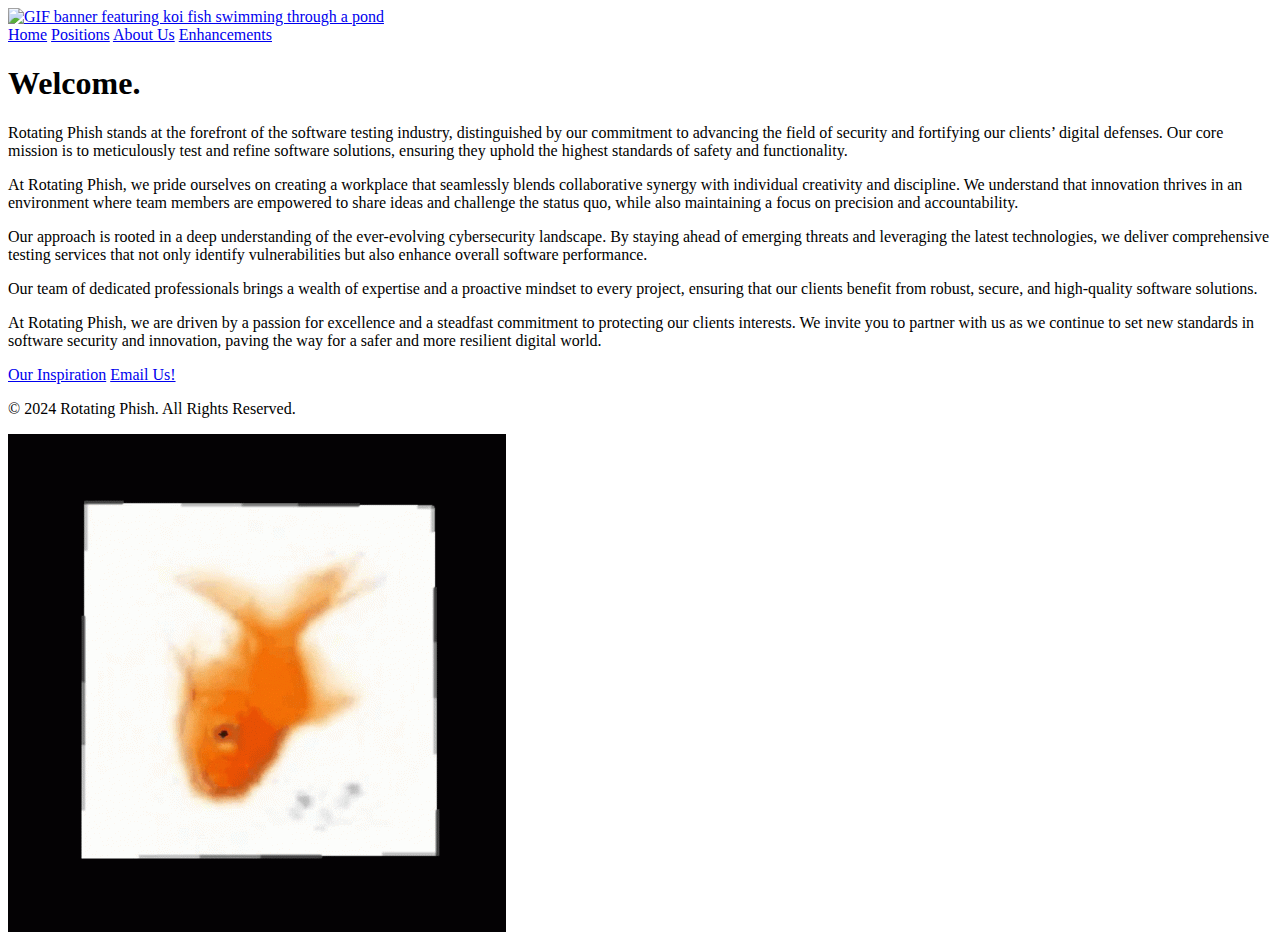
==== src/index.html @ e195cf80 "Fixed jobs page validation issue. Added source links to images. Added meta viewport tag to pages tha" ====
<!-- index.html -->
<!DOCTYPE html>
<html lang="en">
<head>
    <meta charset="utf-8">
    <meta name="viewport" content="width=device-width, initial-scale=1.0">
    <meta name="description" content="Rotating Phish Home Page">
    <meta name="keywords" content="HTML, CSS, Index, Assignment 1">
    <meta name="author" content="Alessia De Carlo 104540995">
    <link rel="stylesheet" href="styles/style.css">
    <title>Rotating Phish - Home</title>
</head>

<body id="home">


    <header>
      <!--moving fish banner-->
      <a href="https://www.youtube.com/watch?v=dCf-TML_2Jo"> <img src="images/fishbanner_main.gif" alt="GIF banner featuring koi fish swimming through a pond" title="fish banner"> </a>
      <!--pages menu-->
      <nav>
        <a class="button active" href="index.html">Home</a>
        <a class="button" href="jobs.html">Positions</a>
        <a class="button" href="about.html">About Us</a>
        <a class="button" href="enhancements.html">Enhancements</a>
    </nav>
    </header>

    
    <section>
    <!--company biography-->
    <h1>Welcome.</h1>
    <!--Company Biography generated by ChatGPT-->
    <p>Rotating Phish stands at the forefront of the software testing industry, distinguished by our commitment to advancing the field of security and fortifying our clients’ digital defenses. Our core mission is to meticulously test and refine software solutions, ensuring they uphold the highest standards of safety and functionality.</p>
    <p>At Rotating Phish, we pride ourselves on creating a workplace that seamlessly blends collaborative synergy with individual creativity and discipline. We understand that innovation thrives in an environment where team members are empowered to share ideas and challenge the status quo, while also maintaining a focus on precision and accountability.</p>
    <p>Our approach is rooted in a deep understanding of the ever-evolving cybersecurity landscape. By staying ahead of emerging threats and leveraging the latest technologies, we deliver comprehensive testing services that not only identify vulnerabilities but also enhance overall software performance.</p>
    <p>Our team of dedicated professionals brings a wealth of expertise and a proactive mindset to every project, ensuring that our clients benefit from robust, secure, and high-quality software solutions.</p>
    <p>At Rotating Phish, we are driven by a passion for excellence and a steadfast commitment to protecting our clients interests. We invite you to partner with us as we continue to set new standards in software security and innovation, paving the way for a safer and more resilient digital world.</p>
    </section>


    <footer>
        <!--universal footer-->
        <p><a id="inspo" href="Images/inspiration.jpg">Our Inspiration</a>
        <a id="email" href="mailto:rotatingphish@gmail.com">Email Us!</a></p>
        <p>&copy; 2024 Rotating Phish. All Rights Reserved.</p>
        <a href="https://tenor.com/view/some_failure-fish-fish-images-fishy-spin-gif-27668754"> <img id="logo" src="Images/logo.gif" alt="Rotating Phish logo: a 3D rotating cube with a fish in it" title="logo"> </a>
    </footer>
  
    </body>

</html>
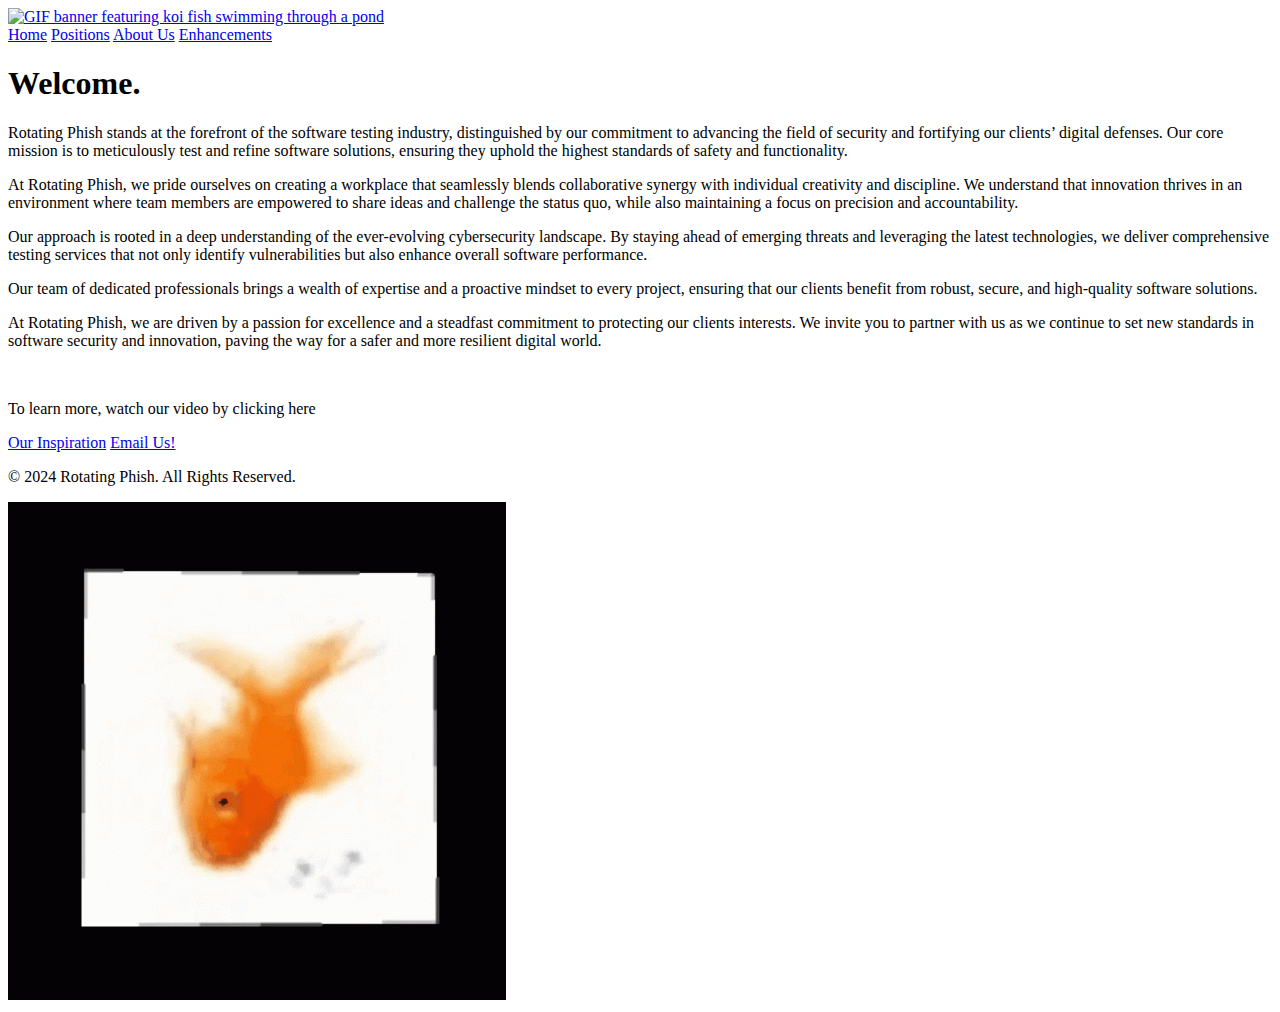
==== commit cef99859: "video link and deleted extra images" ====
--- a/src/index.html
+++ b/src/index.html
@@ -29,13 +29,16 @@
     
     <section>
     <!--company biography-->
-    <h1>Welcome.</h1>
+    <h1 id="indexTitle">Welcome.</h1>
     <!--Company Biography generated by ChatGPT-->
-    <p>Rotating Phish stands at the forefront of the software testing industry, distinguished by our commitment to advancing the field of security and fortifying our clients’ digital defenses. Our core mission is to meticulously test and refine software solutions, ensuring they uphold the highest standards of safety and functionality.</p>
-    <p>At Rotating Phish, we pride ourselves on creating a workplace that seamlessly blends collaborative synergy with individual creativity and discipline. We understand that innovation thrives in an environment where team members are empowered to share ideas and challenge the status quo, while also maintaining a focus on precision and accountability.</p>
-    <p>Our approach is rooted in a deep understanding of the ever-evolving cybersecurity landscape. By staying ahead of emerging threats and leveraging the latest technologies, we deliver comprehensive testing services that not only identify vulnerabilities but also enhance overall software performance.</p>
-    <p>Our team of dedicated professionals brings a wealth of expertise and a proactive mindset to every project, ensuring that our clients benefit from robust, secure, and high-quality software solutions.</p>
-    <p>At Rotating Phish, we are driven by a passion for excellence and a steadfast commitment to protecting our clients interests. We invite you to partner with us as we continue to set new standards in software security and innovation, paving the way for a safer and more resilient digital world.</p>
+    <p class="indexText">Rotating Phish stands at the forefront of the software testing industry, distinguished by our commitment to advancing the field of security and fortifying our clients’ digital defenses. Our core mission is to meticulously test and refine software solutions, ensuring they uphold the highest standards of safety and functionality.</p>
+    <p class="indexText">At Rotating Phish, we pride ourselves on creating a workplace that seamlessly blends collaborative synergy with individual creativity and discipline. We understand that innovation thrives in an environment where team members are empowered to share ideas and challenge the status quo, while also maintaining a focus on precision and accountability.</p>
+    <p class="indexText">Our approach is rooted in a deep understanding of the ever-evolving cybersecurity landscape. By staying ahead of emerging threats and leveraging the latest technologies, we deliver comprehensive testing services that not only identify vulnerabilities but also enhance overall software performance.</p>
+    <p class="indexText">Our team of dedicated professionals brings a wealth of expertise and a proactive mindset to every project, ensuring that our clients benefit from robust, secure, and high-quality software solutions.</p>
+    <p class="indexText">At Rotating Phish, we are driven by a passion for excellence and a steadfast commitment to protecting our clients interests. We invite you to partner with us as we continue to set new standards in software security and innovation, paving the way for a safer and more resilient digital world.</p>
+    <br>
+    <!--Link to team video-->
+    <p class="indexText">To learn more, watch our video by clicking <a id="videoLink">here</a></p>
     </section>
 
 
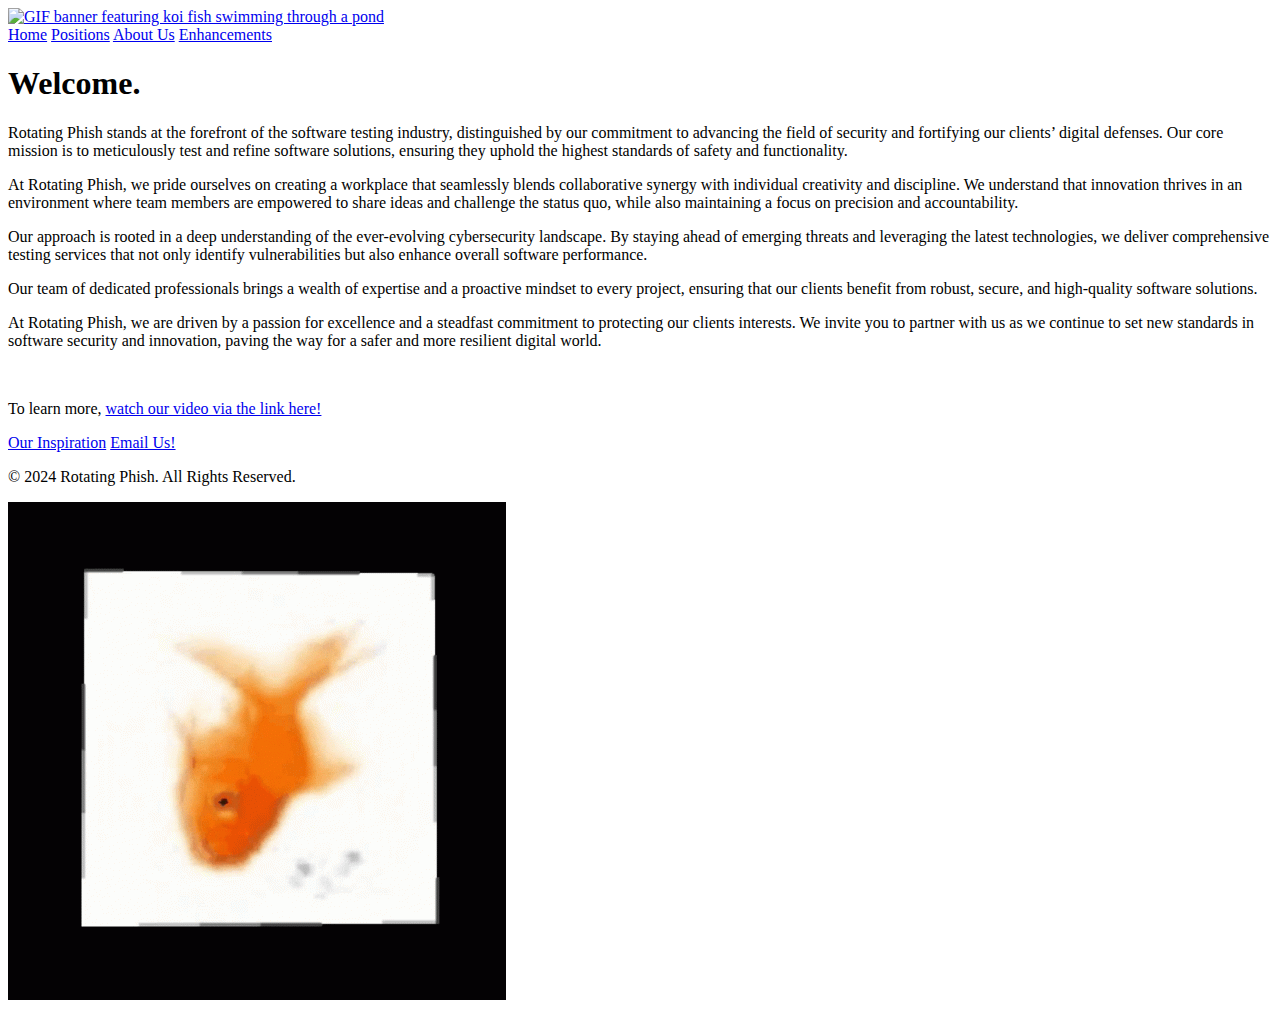
==== commit 22340aba: "Finish push. Added youtube link" ====
--- a/src/index.html
+++ b/src/index.html
@@ -38,7 +38,7 @@
     <p class="indexText">At Rotating Phish, we are driven by a passion for excellence and a steadfast commitment to protecting our clients interests. We invite you to partner with us as we continue to set new standards in software security and innovation, paving the way for a safer and more resilient digital world.</p>
     <br>
     <!--Link to team video-->
-    <p class="indexText">To learn more, watch our video by clicking <a id="videoLink">here</a></p>
+    <p class="indexText">To learn more, <a id="videoLink" href="https://youtu.be/NSHCi_ZtlXY" >watch our video via the link here! </a></p>
     </section>
 
 
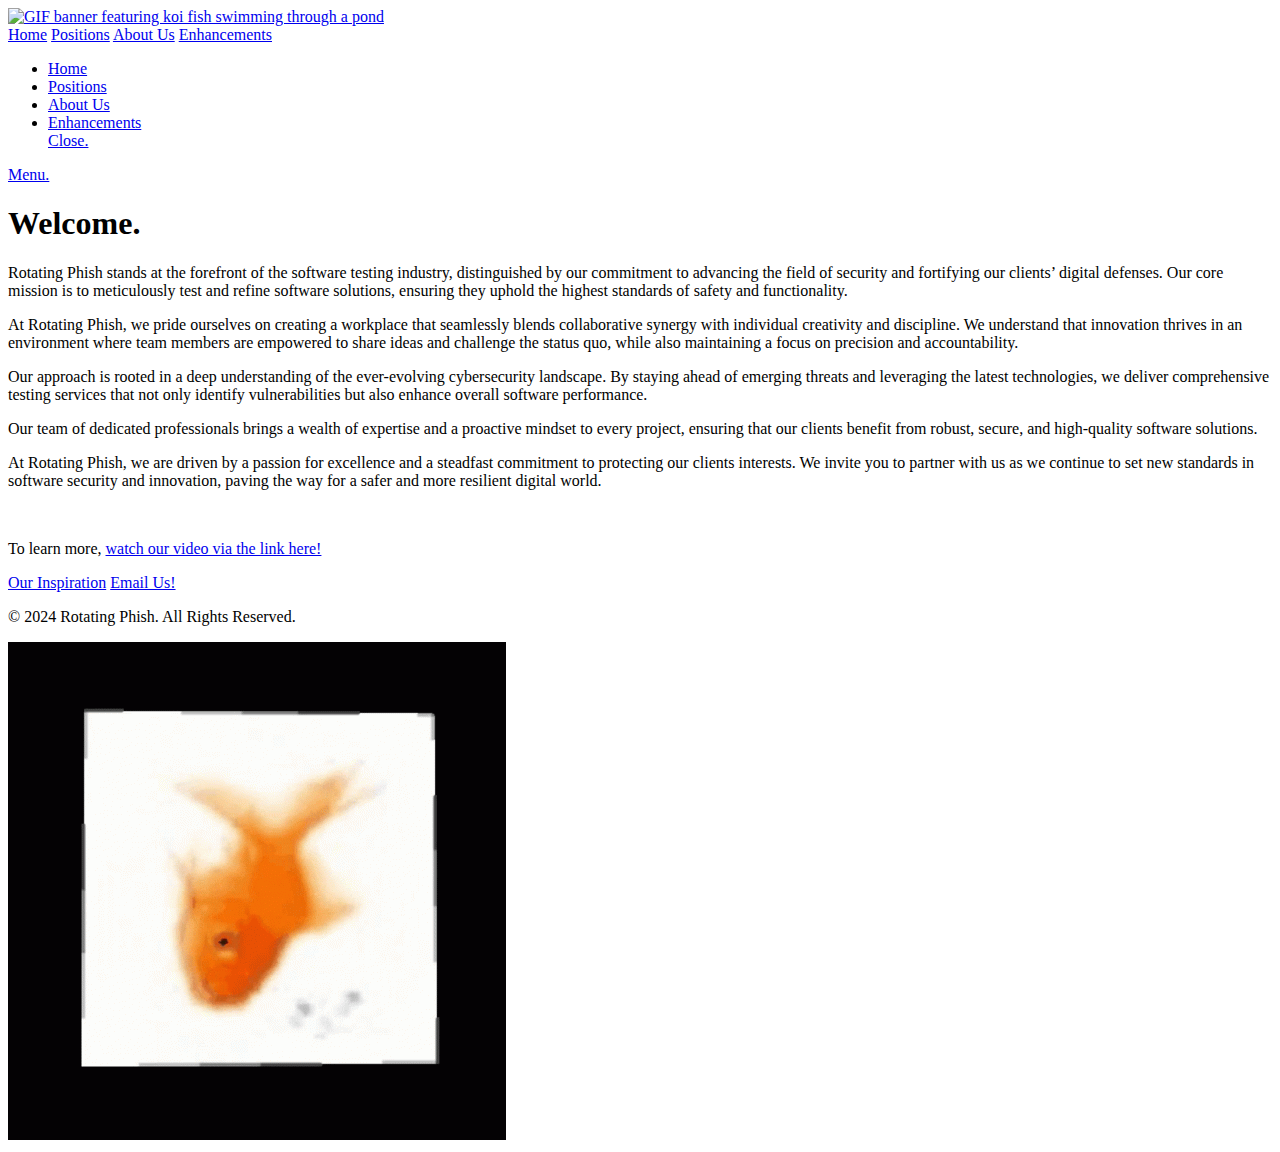
==== commit 6c3d10a7: "new menu" ====
--- a/src/index.html
+++ b/src/index.html
@@ -18,27 +18,44 @@
       <!--moving fish banner-->
       <a href="https://www.youtube.com/watch?v=dCf-TML_2Jo"> <img src="images/fishbanner_main.gif" alt="GIF banner featuring koi fish swimming through a pond" title="fish banner"> </a>
       <!--pages menu-->
-      <nav>
+      <nav class="main">
         <a class="button active" href="index.html">Home</a>
         <a class="button" href="jobs.html">Positions</a>
         <a class="button" href="about.html">About Us</a>
         <a class="button" href="enhancements.html">Enhancements</a>
     </nav>
+  <nav class="dropdown">
+    <ul class="menu" id="menu">
+        <li><a class="button active" href="index.html">Home</a></li>
+        <li><a class="button" href="jobs.html">Positions</a></li>
+        <li><a class="button" href="about.html">About Us</a></li>
+        <li><a class="button" href="enhancements.html">Enhancements</a></li>
+        <a class="close" href="#">
+        <span class="material-icons">Close.</span>
+        </a>
+    </ul>
+    <a class="hamburger" href="#menu">
+    <span class="material-icons">Menu.</span>
+    </a>
+</nav>  
+
     </header>
 
     
     <section>
+    <div id="indextext">
     <!--company biography-->
-    <h1 id="indexTitle">Welcome.</h1>
+    <h1 id="indextitle">Welcome.</h1>
     <!--Company Biography generated by ChatGPT-->
-    <p class="indexText">Rotating Phish stands at the forefront of the software testing industry, distinguished by our commitment to advancing the field of security and fortifying our clients’ digital defenses. Our core mission is to meticulously test and refine software solutions, ensuring they uphold the highest standards of safety and functionality.</p>
-    <p class="indexText">At Rotating Phish, we pride ourselves on creating a workplace that seamlessly blends collaborative synergy with individual creativity and discipline. We understand that innovation thrives in an environment where team members are empowered to share ideas and challenge the status quo, while also maintaining a focus on precision and accountability.</p>
-    <p class="indexText">Our approach is rooted in a deep understanding of the ever-evolving cybersecurity landscape. By staying ahead of emerging threats and leveraging the latest technologies, we deliver comprehensive testing services that not only identify vulnerabilities but also enhance overall software performance.</p>
-    <p class="indexText">Our team of dedicated professionals brings a wealth of expertise and a proactive mindset to every project, ensuring that our clients benefit from robust, secure, and high-quality software solutions.</p>
-    <p class="indexText">At Rotating Phish, we are driven by a passion for excellence and a steadfast commitment to protecting our clients interests. We invite you to partner with us as we continue to set new standards in software security and innovation, paving the way for a safer and more resilient digital world.</p>
+    <p>Rotating Phish stands at the forefront of the software testing industry, distinguished by our commitment to advancing the field of security and fortifying our clients’ digital defenses. Our core mission is to meticulously test and refine software solutions, ensuring they uphold the highest standards of safety and functionality.</p>
+    <p>At Rotating Phish, we pride ourselves on creating a workplace that seamlessly blends collaborative synergy with individual creativity and discipline. We understand that innovation thrives in an environment where team members are empowered to share ideas and challenge the status quo, while also maintaining a focus on precision and accountability.</p>
+    <p>Our approach is rooted in a deep understanding of the ever-evolving cybersecurity landscape. By staying ahead of emerging threats and leveraging the latest technologies, we deliver comprehensive testing services that not only identify vulnerabilities but also enhance overall software performance.</p>
+    <p>Our team of dedicated professionals brings a wealth of expertise and a proactive mindset to every project, ensuring that our clients benefit from robust, secure, and high-quality software solutions.</p>
+    <p>At Rotating Phish, we are driven by a passion for excellence and a steadfast commitment to protecting our clients interests. We invite you to partner with us as we continue to set new standards in software security and innovation, paving the way for a safer and more resilient digital world.</p>
     <br>
     <!--Link to team video-->
-    <p class="indexText">To learn more, <a id="videoLink" href="https://youtu.be/NSHCi_ZtlXY" >watch our video via the link here! </a></p>
+    <p>To learn more, <a id="videolink" href="https://youtu.be/NSHCi_ZtlXY" target="_blank">watch our video via the link here! </a></p>
+    </div>
     </section>
 
 
